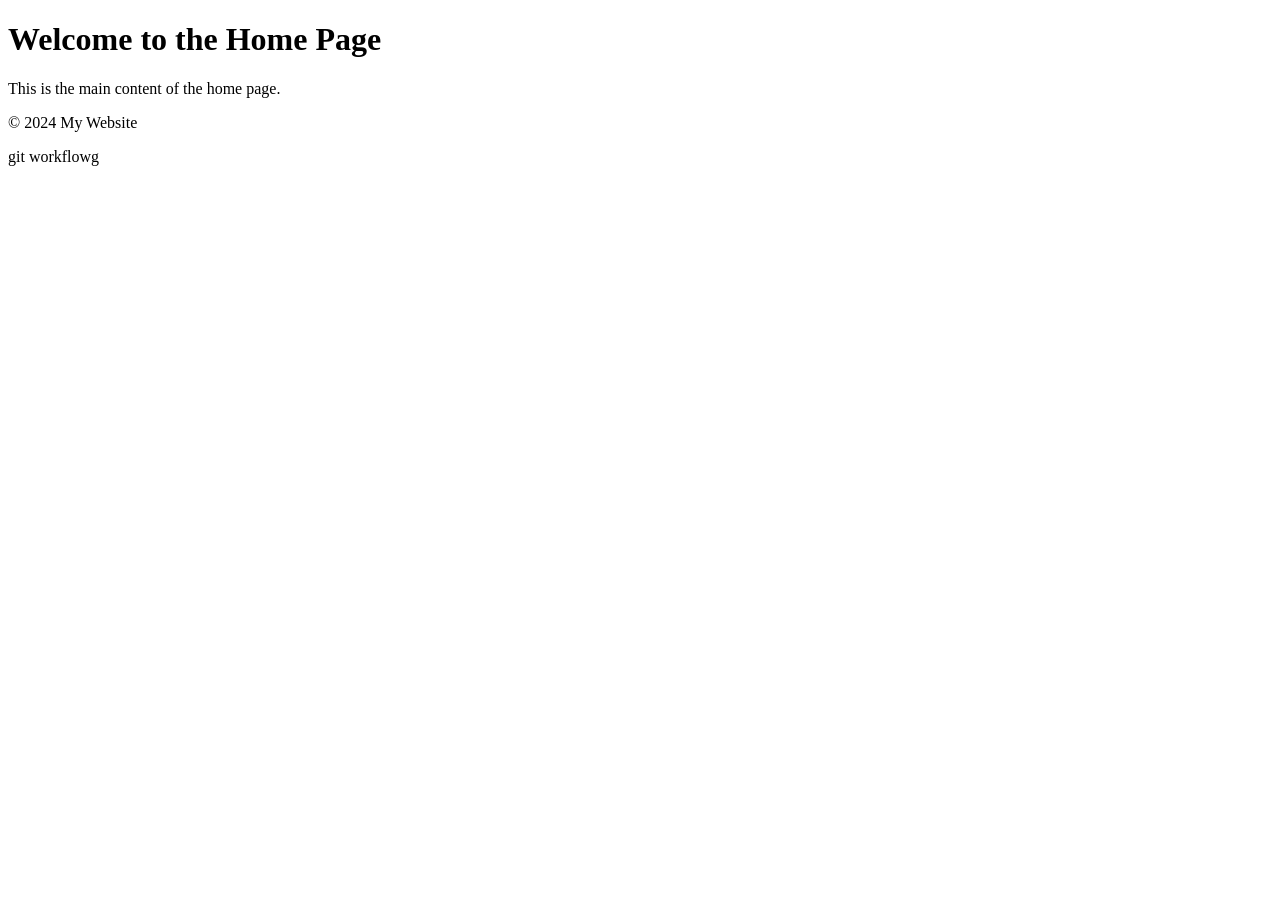
==== home.html @ d3d2e000 "Git Workflow done" ====
<!DOCTYPE html>
<html lang="en">
<head>
    <meta charset="UTF-8">
    <meta name="viewport" content="width=device-width, initial-scale=1.0">
    <title>Home Page</title>
    <link rel="stylesheet" href="styles.css">
    <link rel="apple-touch-icon" sizes="180x180" href="/apple-touch-icon.png">
    
</head>
<body>
    <header>
        <h1>Welcome to the Home Page</h1>
    </header>
    <main>
        <p>This is the main content of the home page.</p>
    </main>
    <footer>
        <p>&copy; 2024 My Website</p>
        <p>git workflowg</p>
    </footer>
</body>
</html>
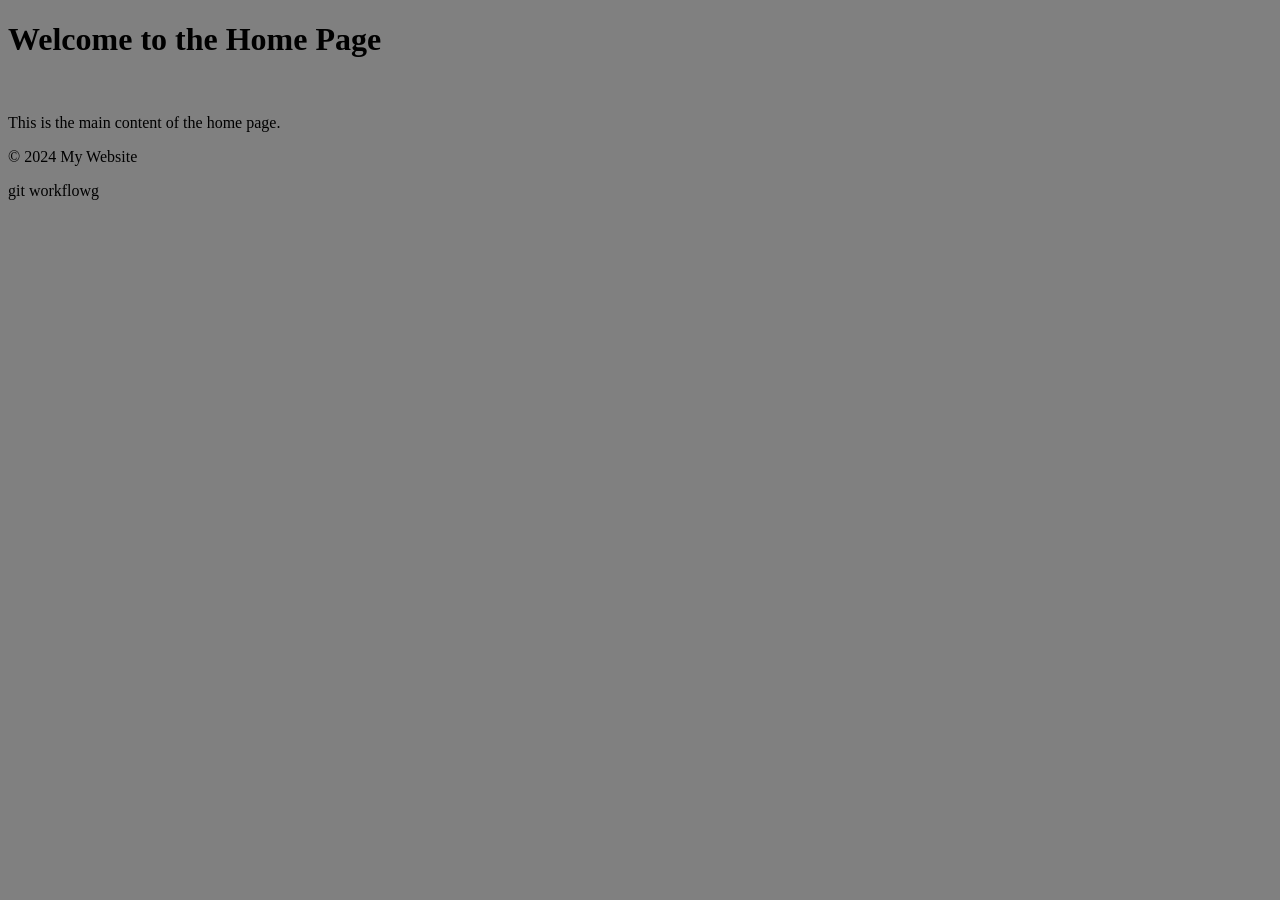
==== commit 3d60b923: "bgcolor done" ====
--- a/home.html
+++ b/home.html
@@ -8,9 +8,10 @@
     <link rel="apple-touch-icon" sizes="180x180" href="/apple-touch-icon.png">
     
 </head>
-<body>
+<body bgcolor="grey">
     <header>
         <h1>Welcome to the Home Page</h1>
+        <br>
     </header>
     <main>
         <p>This is the main content of the home page.</p>
